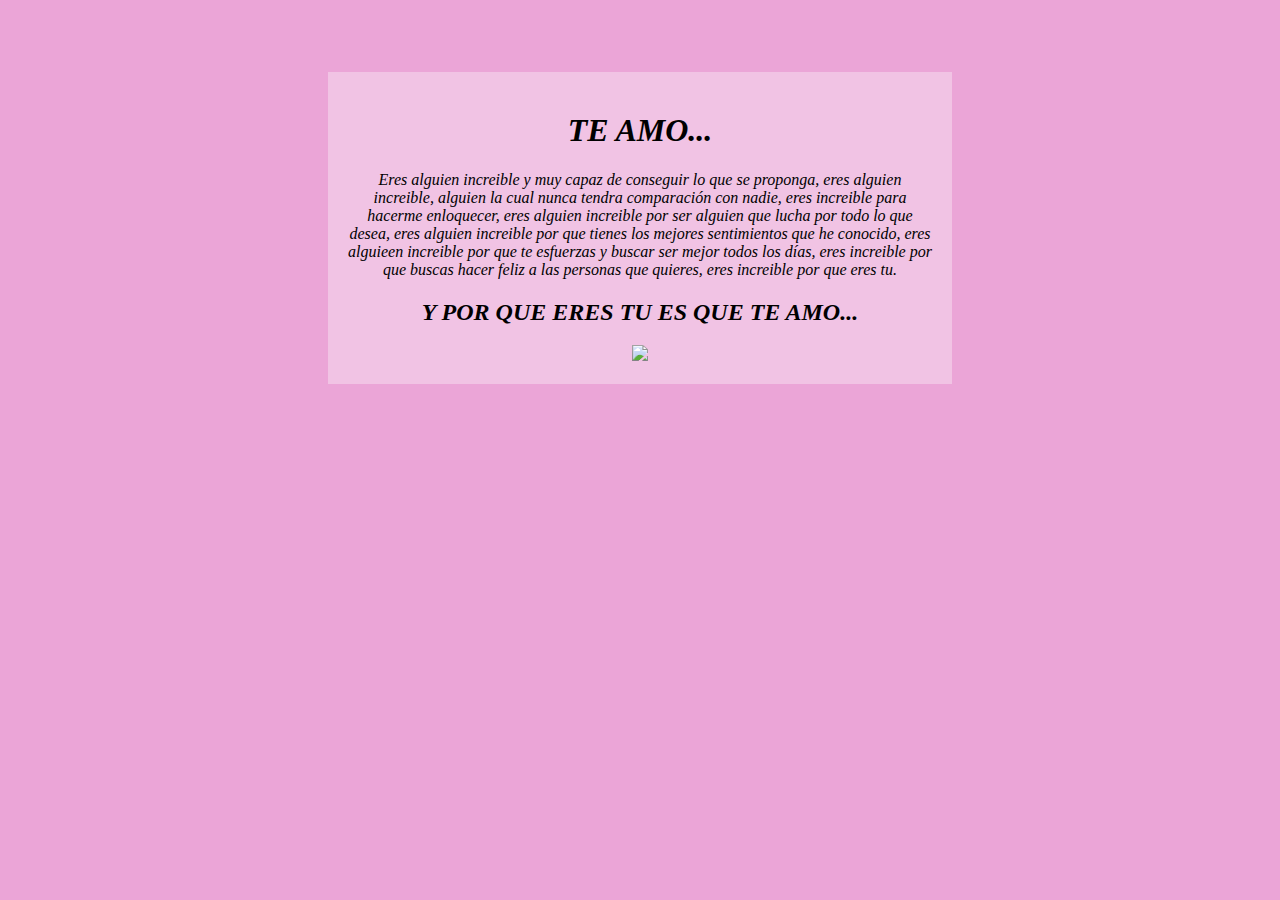
==== index.html @ 9934f7ce "Update index.html" ====
<!DOCTYPE html>
<html lang="en">

<head>
    <meta charset="UTF-8">
    <meta name="viewport" content="width=device-width, initial-scale=1.0">
    <title>Index</title>
</head>

<body>
    <div>

        <h1>TE AMO...</h1>
        <p>Eres alguien increible y muy capaz de conseguir lo que se proponga, eres alguien increible, alguien la cual nunca tendra comparación con nadie, eres increible para hacerme enloquecer, eres alguien increible por ser alguien que lucha por todo lo que desea, eres alguien increible por que tienes los mejores sentimientos que he conocido, eres alguieen increible por que te esfuerzas y buscar ser mejor todos los días, eres increible por que buscas hacer feliz a las personas que quieres, eres increible por que eres tu.</p>
        <h2>Y POR QUE ERES TU ES QUE TE AMO...</h2>
        <img src="https://cdn.pixabay.com/photo/2020/04/01/22/14/lover-4992877_1280.png" >

    </div>
</body>

</html>

<style>


    h1,p,h2{
        font-style: italic;
        text-align: center;
        
    }
    body{
        background-color: #eba5d7;
        align-content: center;
        padding-left: 25%;
        padding-right: 25%;
        padding-top: 5%;

    }
    div{
        background-color: #f1c3e4;
        padding: 3%;
        text-align: center;

    }
    img{
        max-width: 100%;
        max-height: 100%;
    }

</style>
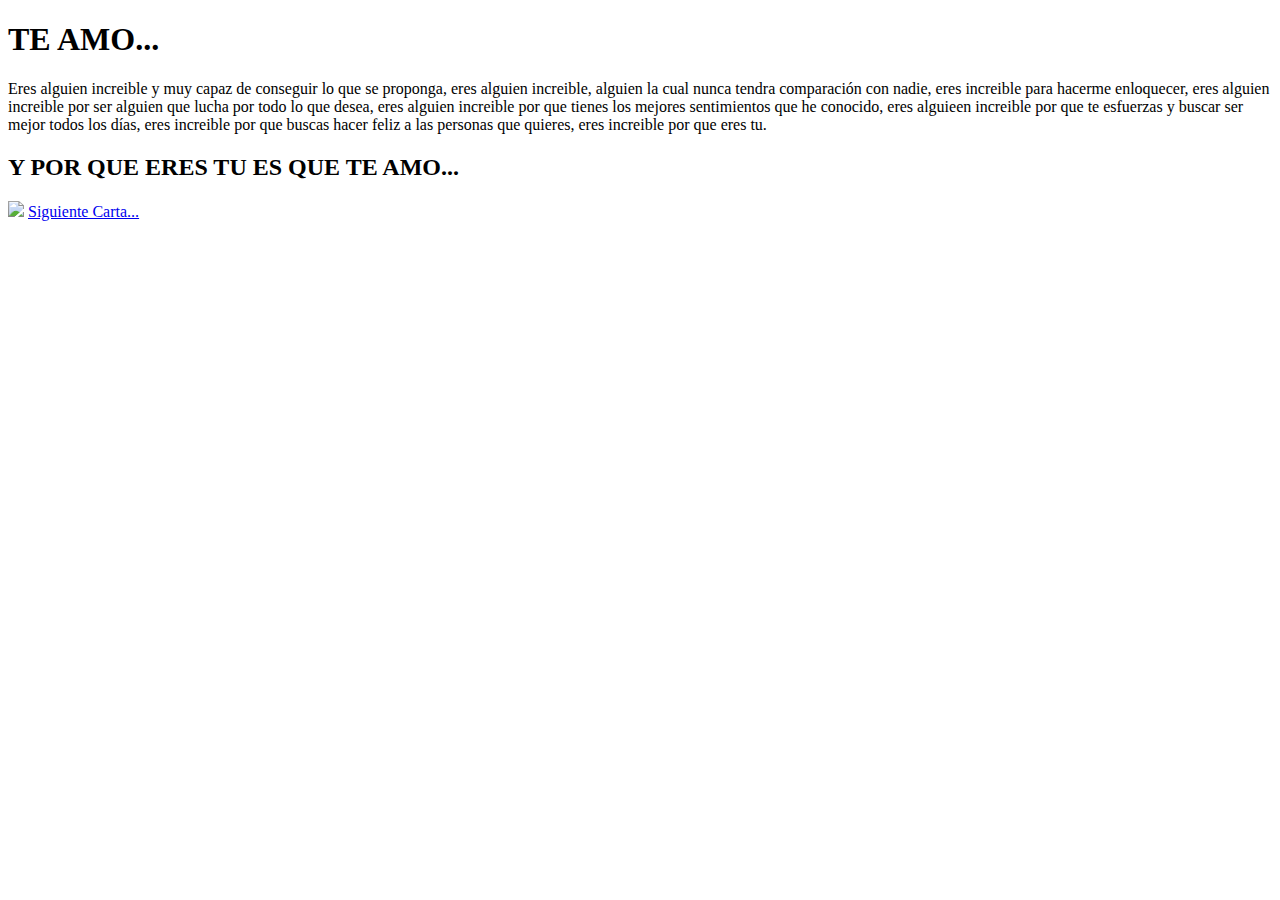
==== commit f2c3ed57: "Update index.html" ====
--- a/index.html
+++ b/index.html
@@ -4,6 +4,7 @@
 <head>
     <meta charset="UTF-8">
     <meta name="viewport" content="width=device-width, initial-scale=1.0">
+    <link rel="stylesheet" href="estilos/index.css">
     <title>Index</title>
 </head>
 
@@ -14,37 +15,9 @@
         <p>Eres alguien increible y muy capaz de conseguir lo que se proponga, eres alguien increible, alguien la cual nunca tendra comparación con nadie, eres increible para hacerme enloquecer, eres alguien increible por ser alguien que lucha por todo lo que desea, eres alguien increible por que tienes los mejores sentimientos que he conocido, eres alguieen increible por que te esfuerzas y buscar ser mejor todos los días, eres increible por que buscas hacer feliz a las personas que quieres, eres increible por que eres tu.</p>
         <h2>Y POR QUE ERES TU ES QUE TE AMO...</h2>
         <img src="https://cdn.pixabay.com/photo/2020/04/01/22/14/lover-4992877_1280.png" >
+        <a href="FelizDia.html" class="siguiente">Siguiente Carta...</a>
 
     </div>
 </body>
 
 </html>
-
-<style>
-
-
-    h1,p,h2{
-        font-style: italic;
-        text-align: center;
-        
-    }
-    body{
-        background-color: #eba5d7;
-        align-content: center;
-        padding-left: 25%;
-        padding-right: 25%;
-        padding-top: 5%;
-
-    }
-    div{
-        background-color: #f1c3e4;
-        padding: 3%;
-        text-align: center;
-
-    }
-    img{
-        max-width: 100%;
-        max-height: 100%;
-    }
-
-</style>
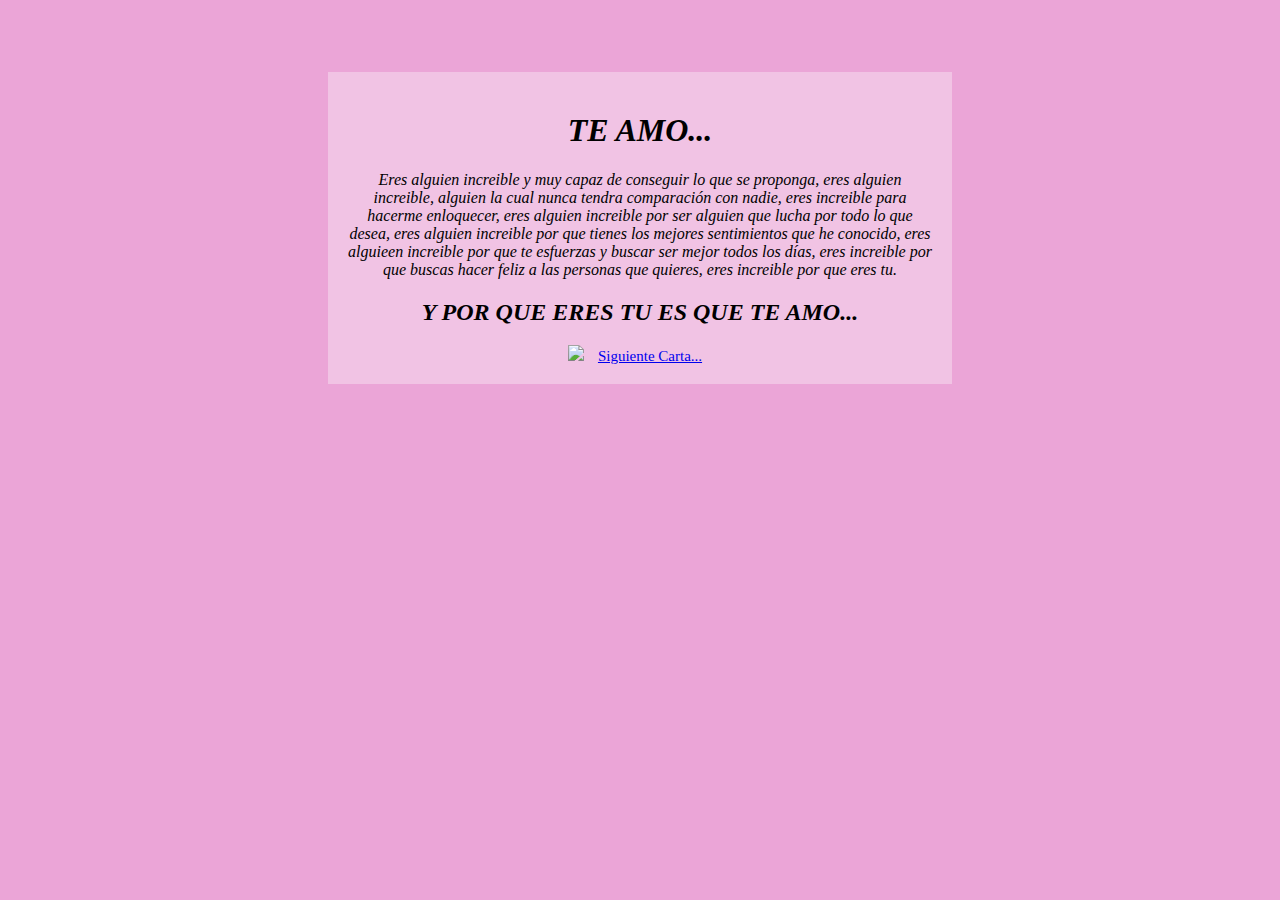
==== commit 1d6e49d5: "Update index.html" ====
--- a/index.html
+++ b/index.html
@@ -4,7 +4,7 @@
 <head>
     <meta charset="UTF-8">
     <meta name="viewport" content="width=device-width, initial-scale=1.0">
-    <link rel="stylesheet" href="estilos/index.css">
+    <link rel="stylesheet" href="ForYou/estilos/index.css">
     <title>Index</title>
 </head>
 
--- a/ForYou/estilos/index.css
+++ b/ForYou/estilos/index.css
@@ -0,0 +1,27 @@
+h1,p,h2{
+    font-style: italic;
+    text-align: center;
+    
+}
+body{
+    background-color: #eba5d7;
+    align-content: center;
+    padding-left: 25%;
+    padding-right: 25%;
+    padding-top: 5%;
+
+}
+div{
+    background-color: #f1c3e4;
+    padding: 3%;
+    text-align: center;
+
+}
+img{
+    max-width: 100%;
+    max-height: 100%;
+}
+.siguiente{
+    font-size: 15px;
+    padding: 10px;
+}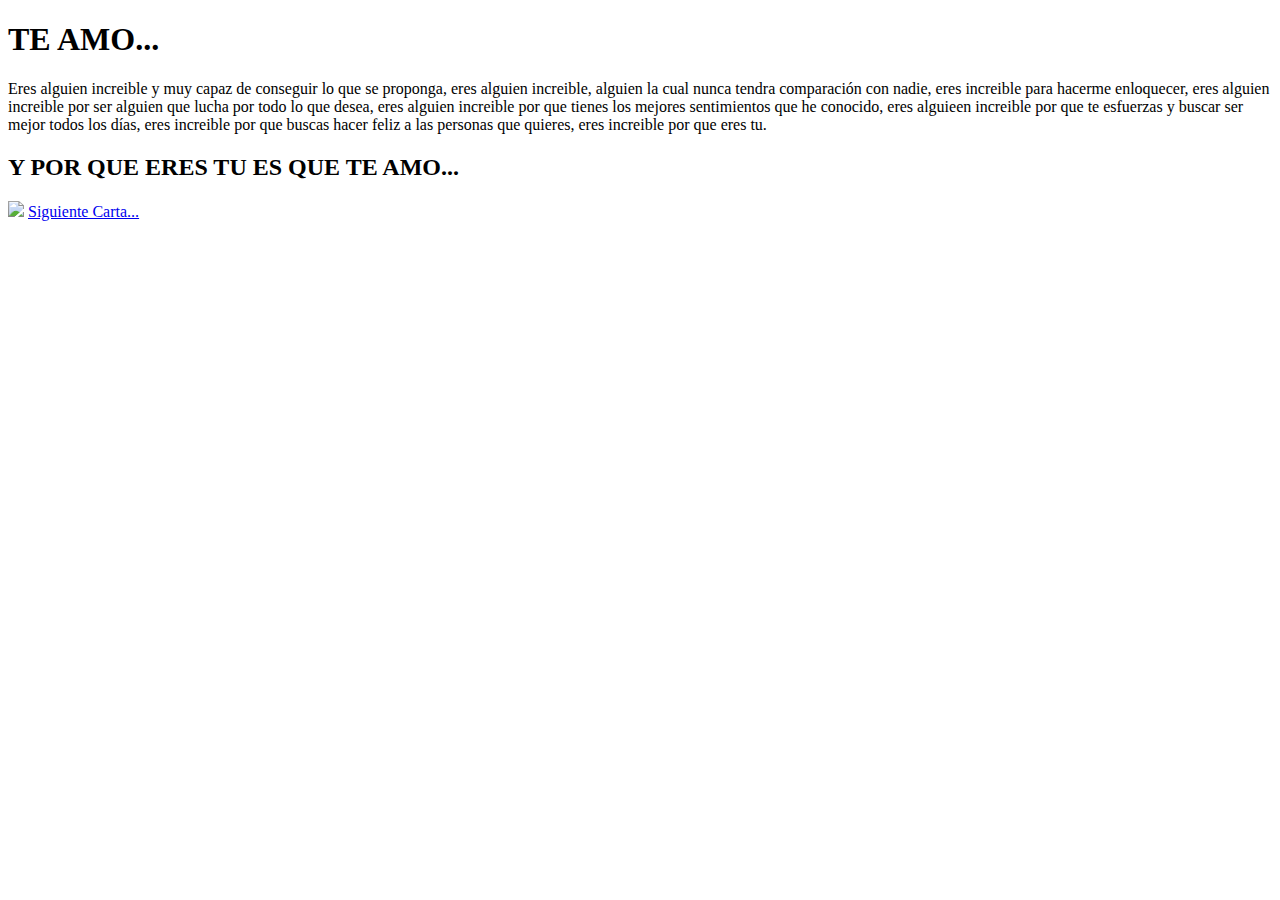
==== commit 3fc7ebf2: "Add files via upload" ====
--- a/index.html
+++ b/index.html
@@ -4,7 +4,7 @@
 <head>
     <meta charset="UTF-8">
     <meta name="viewport" content="width=device-width, initial-scale=1.0">
-    <link rel="stylesheet" href="ForYou/estilos/index.css">
+    <link rel="stylesheet" href="estilos/index.css">
     <title>Index</title>
 </head>
 
@@ -21,3 +21,4 @@
 </body>
 
 </html>
+
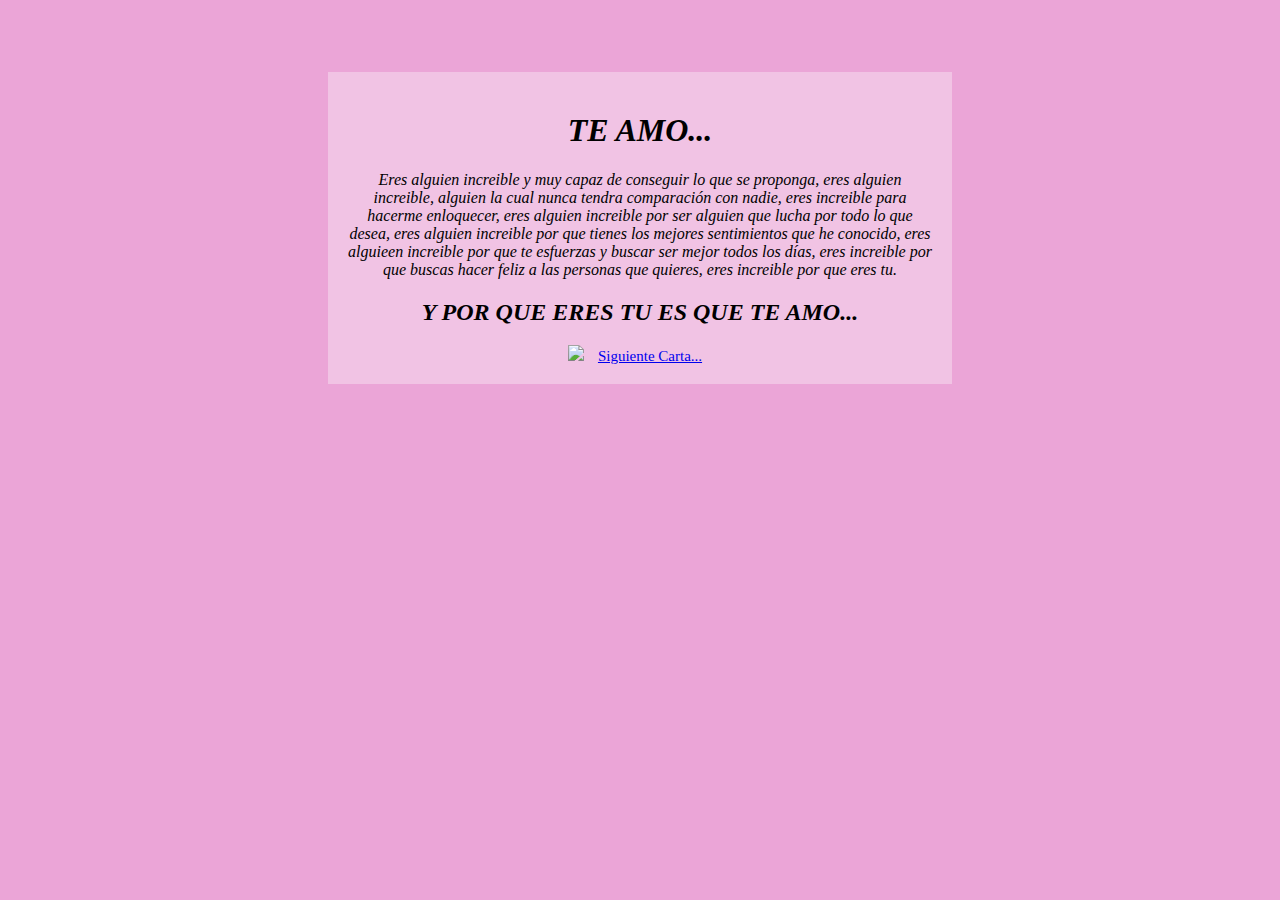
==== commit 4e9a0aa2: "Update index.html" ====
--- a/index.html
+++ b/index.html
@@ -4,7 +4,7 @@
 <head>
     <meta charset="UTF-8">
     <meta name="viewport" content="width=device-width, initial-scale=1.0">
-    <link rel="stylesheet" href="estilos/index.css">
+    <link rel="stylesheet" href="index.css">
     <title>Index</title>
 </head>
 
--- a/index.css
+++ b/index.css
@@ -0,0 +1,27 @@
+h1,p,h2{
+    font-style: italic;
+    text-align: center;
+    
+}
+body{
+    background-color: #eba5d7;
+    align-content: center;
+    padding-left: 25%;
+    padding-right: 25%;
+    padding-top: 5%;
+
+}
+div{
+    background-color: #f1c3e4;
+    padding: 3%;
+    text-align: center;
+
+}
+img{
+    max-width: 100%;
+    max-height: 100%;
+}
+.siguiente{
+    font-size: 15px;
+    padding: 10px;
+}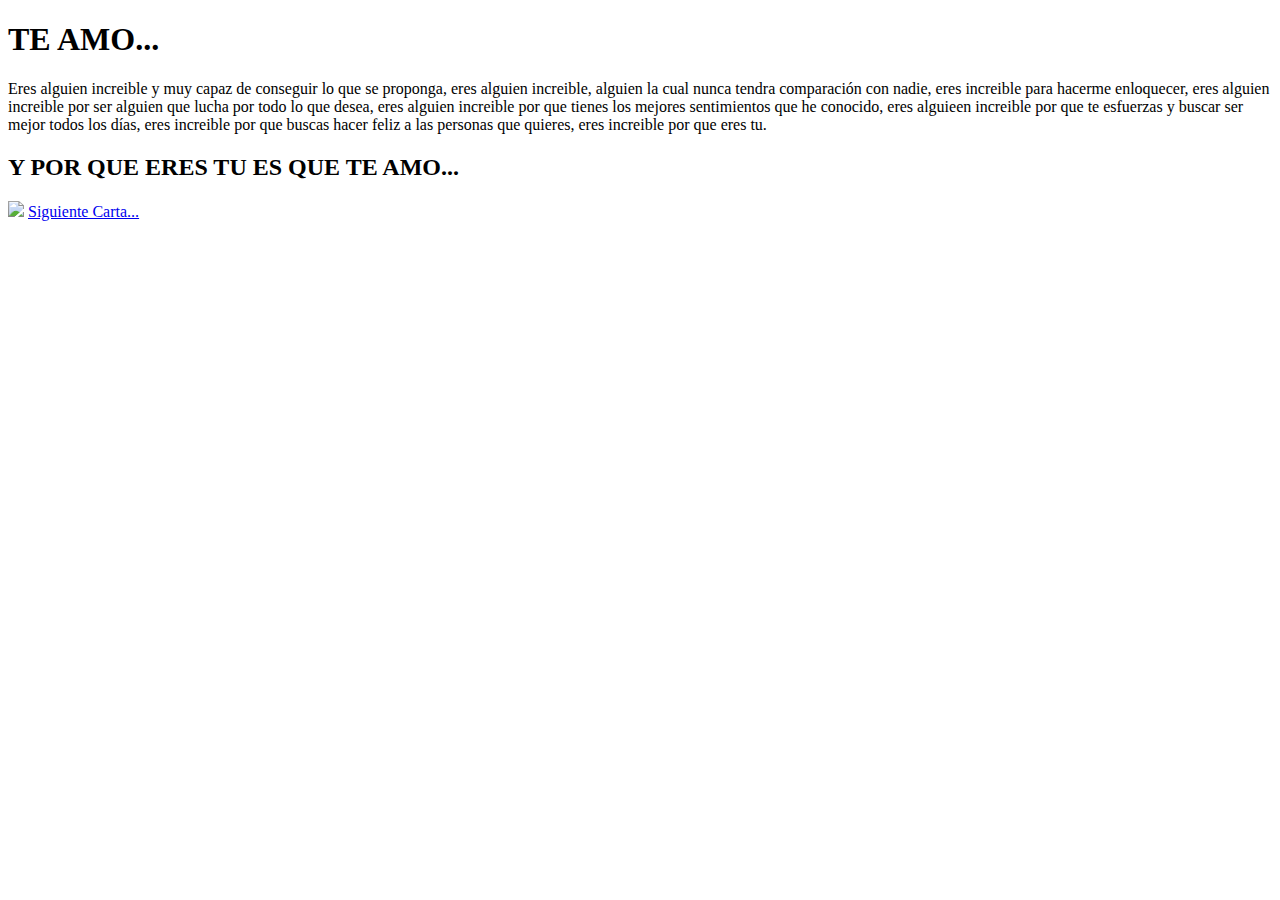
==== commit ae46064b: "Add files via upload" ====
--- a/index.html
+++ b/index.html
@@ -4,7 +4,7 @@
 <head>
     <meta charset="UTF-8">
     <meta name="viewport" content="width=device-width, initial-scale=1.0">
-    <link rel="stylesheet" href="index.css">
+    <link rel="stylesheet" href="estilos/index.css">
     <title>Index</title>
 </head>
 
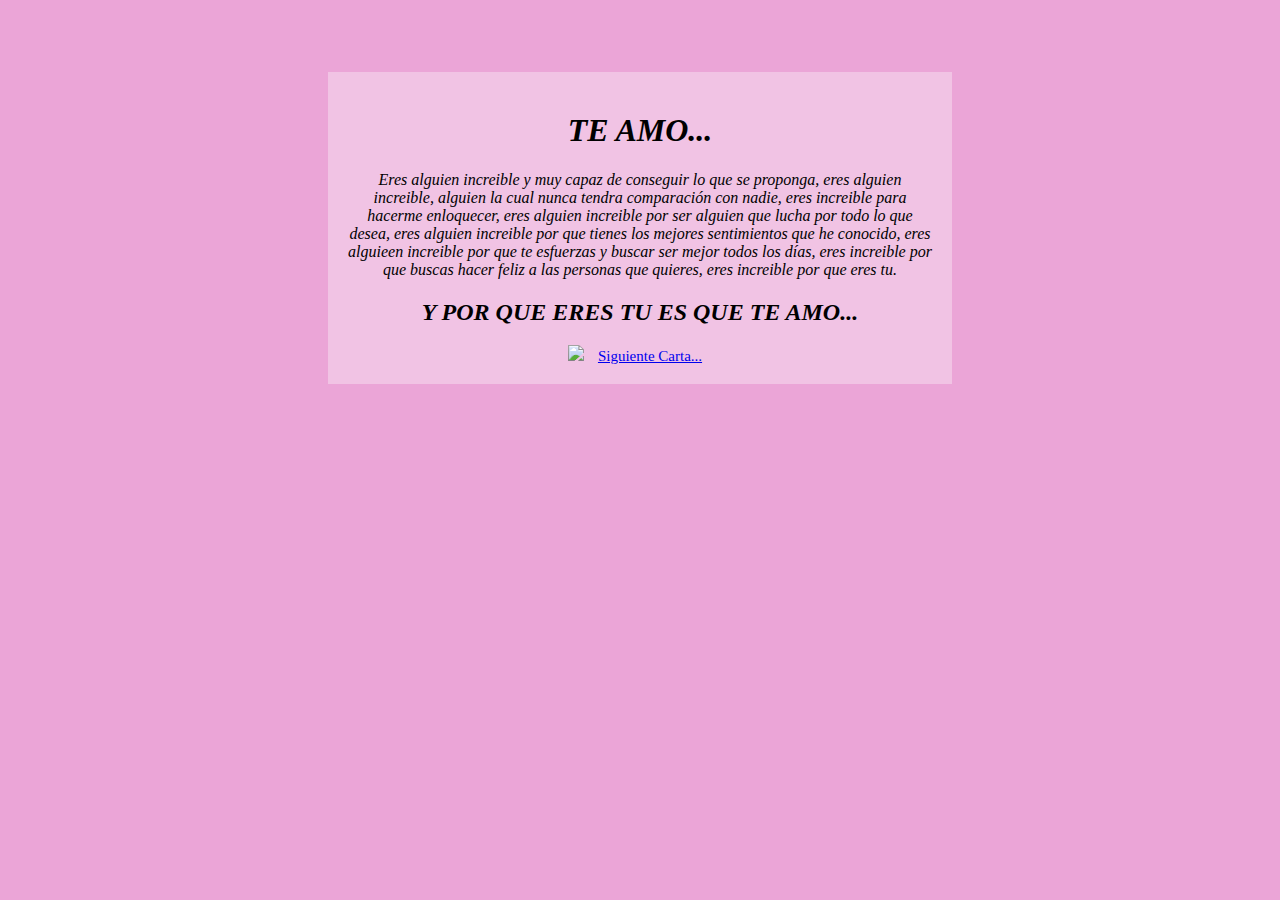
==== commit a61abaee: "Update index.html" ====
--- a/index.html
+++ b/index.html
@@ -4,8 +4,8 @@
 <head>
     <meta charset="UTF-8">
     <meta name="viewport" content="width=device-width, initial-scale=1.0">
-    <link rel="stylesheet" href="estilos/index.css">
-    <title>Index</title>
+    <link rel="stylesheet" href="index.css">
+    <title>For You</title>
 </head>
 
 <body>
--- a/index.css
+++ b/index.css
@@ -0,0 +1,27 @@
+h1,p,h2{
+    font-style: italic;
+    text-align: center;
+    
+}
+body{
+    background-color: #eba5d7;
+    align-content: center;
+    padding-left: 25%;
+    padding-right: 25%;
+    padding-top: 5%;
+
+}
+div{
+    background-color: #f1c3e4;
+    padding: 3%;
+    text-align: center;
+
+}
+img{
+    max-width: 100%;
+    max-height: 100%;
+}
+.siguiente{
+    font-size: 15px;
+    padding: 10px;
+}